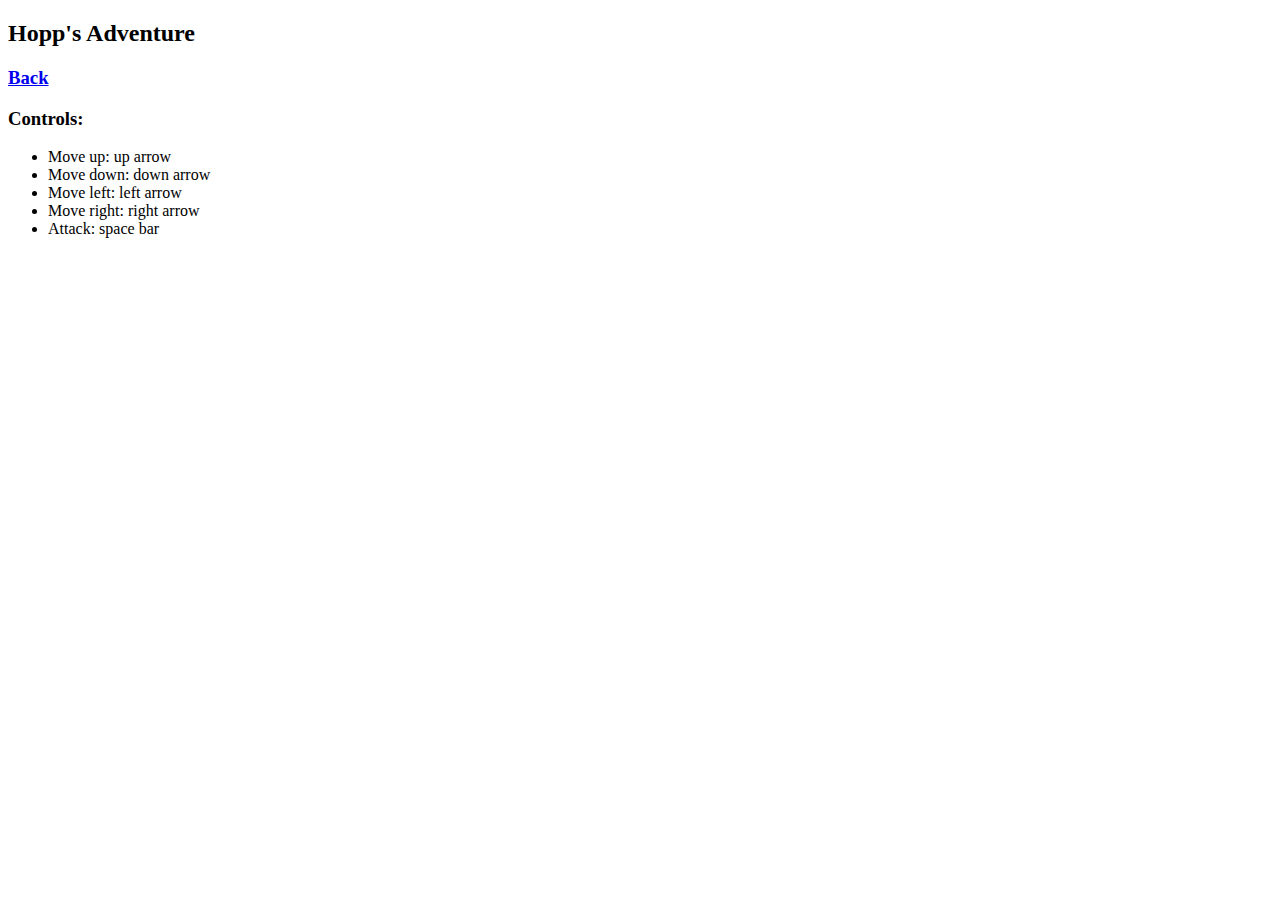
==== hopps-pdx.html @ f8d2853b "Update framework with new object-oriented layout" ====
<!DOCTYPE html>
<html>
  <head>
    <link href="css/bootstrap.css" rel="stylesheet">
    <link href="css/gamePageStyles.css" rel="stylesheet">
    <script src="scripts/phaser.min.js"></script>
    <script src="scripts/jquery-3.1.1.js"></script>
    <script src="scripts/main.js"></script>
    <title>Hopps-PDX</title>
  </head>
  <body>
    <div class="container">
      <h2>Hopp's Adventure</h2>
      <a href="index.html"><h3>Back</h3></a>
      <div id="drawArea">

      </div>
      <div>
        <h3>Controls:</h3>
        <ul>
          <li>Move up: up arrow</li>
          <li>Move down: down arrow</li>
          <li>Move left: left arrow</li>
          <li>Move right: right arrow</li>
          <li>Attack: space bar</li>
        </ul>
      </div>
    </div>
  </body>
</html>
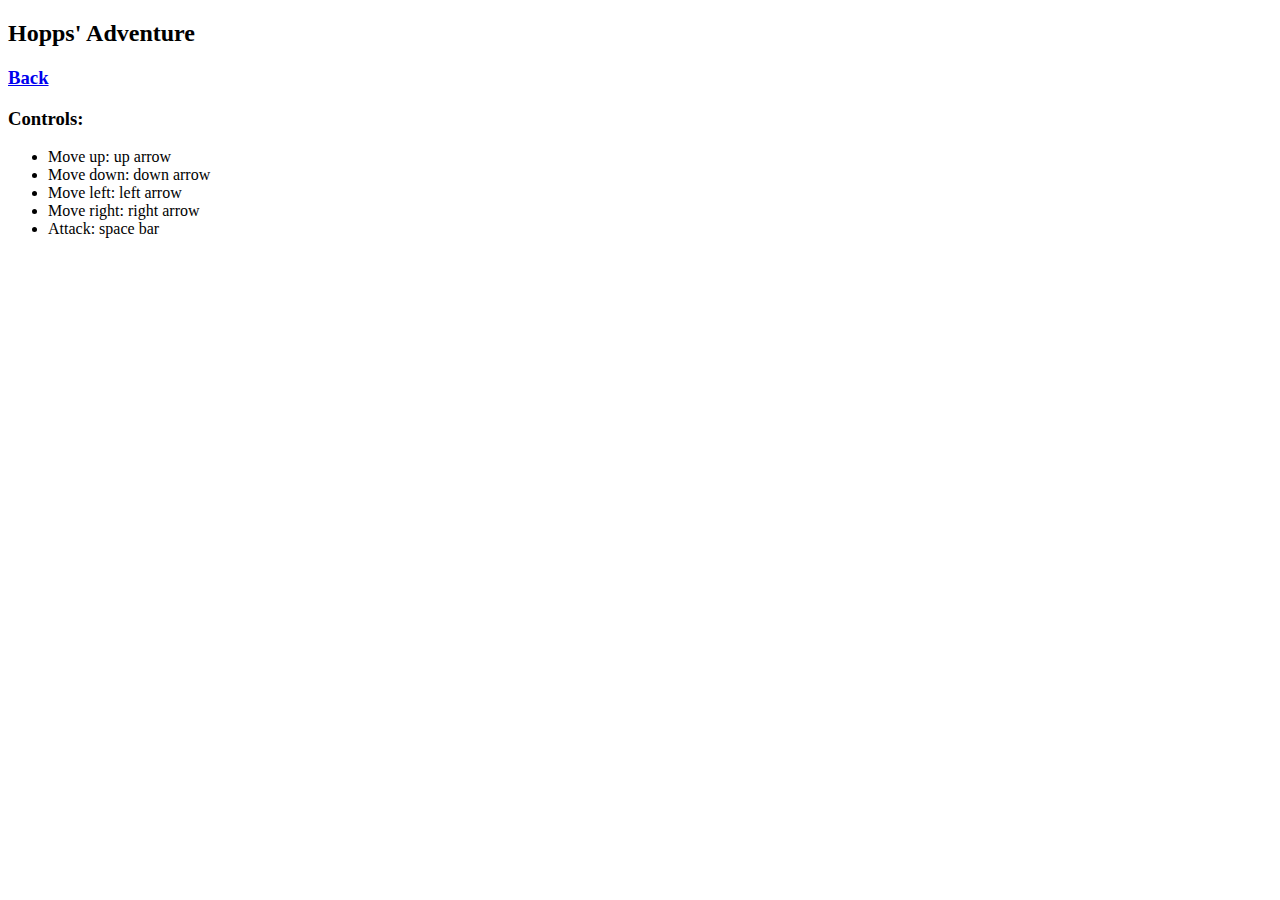
==== commit 1ead73c4: "Merge branch 'master' into slaughtr" ====
--- a/hopps-pdx.html
+++ b/hopps-pdx.html
@@ -1,30 +1,31 @@
 <!DOCTYPE html>
 <html>
-  <head>
-    <link href="css/bootstrap.css" rel="stylesheet">
-    <link href="css/gamePageStyles.css" rel="stylesheet">
-    <script src="scripts/phaser.min.js"></script>
-    <script src="scripts/jquery-3.1.1.js"></script>
-    <script src="scripts/main.js"></script>
-    <title>Hopps-PDX</title>
-  </head>
-  <body>
-    <div class="container">
-      <h2>Hopp's Adventure</h2>
-      <a href="index.html"><h3>Back</h3></a>
-      <div id="drawArea">
 
-      </div>
-      <div>
-        <h3>Controls:</h3>
-        <ul>
-          <li>Move up: up arrow</li>
-          <li>Move down: down arrow</li>
-          <li>Move left: left arrow</li>
-          <li>Move right: right arrow</li>
-          <li>Attack: space bar</li>
-        </ul>
-      </div>
-    </div>
-  </body>
+<head>
+	<link href="css/bootstrap.css" rel="stylesheet">
+	<link href="css/gamePageStyles.css" rel="stylesheet">
+	<script src="scripts/phaser.min.js"></script>
+	<script src="scripts/jquery-3.1.1.js"></script>
+	<script src="scripts/monsters.js"></script>
+	<script src="scripts/main.js"></script>
+	<title>Hopps-PDX</title>
+</head>
+
+<body>
+	<div class="container">
+		<h2>Hopps' Adventure</h2> <a href="index.html"><h3>Back</h3></a>
+		<div id="drawArea"> </div>
+		<div>
+			<h3>Controls:</h3>
+			<ul>
+				<li>Move up: up arrow</li>
+				<li>Move down: down arrow</li>
+				<li>Move left: left arrow</li>
+				<li>Move right: right arrow</li>
+				<li>Attack: space bar</li>
+			</ul>
+		</div>
+	</div>
+</body>
+
 </html>